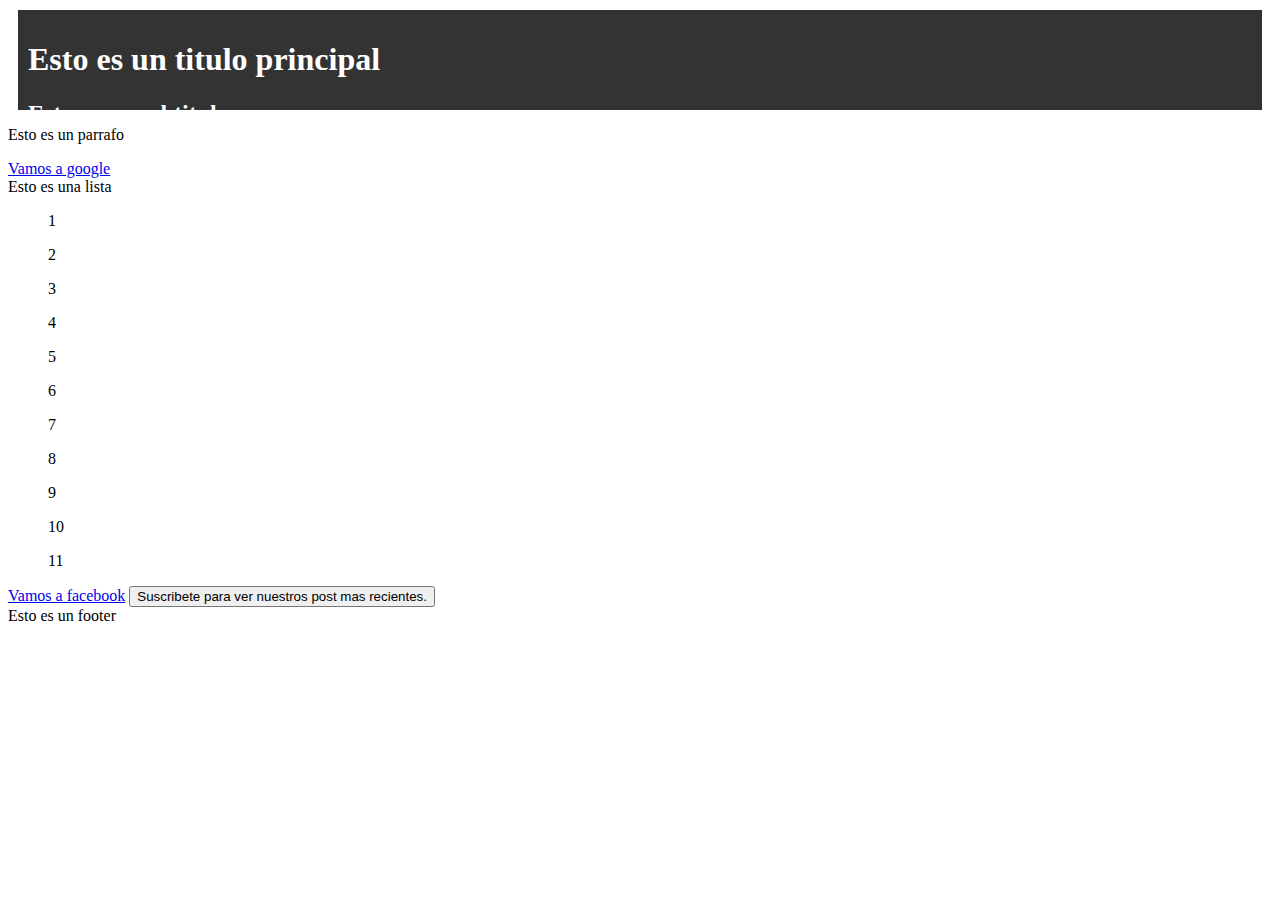
==== index.html @ 8abe6332 "Un cambio para mi repositorio remoto" ====
<!DOCTYPE html>
<html lang="en">
<head>
  <meta charset="UTF-8">
  <meta http-equiv="X-UA-Compatible" content="IE=edge">
  <meta name="viewport" content="width=device-width, initial-scale=1.0">
  <link rel="stylesheet" href="estilos/style.css">
  <title>Mi sitio web</title>
</head>
<body>
  <header id="main-header">
    <h1>Esto es un titulo principal</h1>
    <h2>Esto es un subtitulo</h2>
  </header>

  <p>Esto es un parrafo</p>
  <a href="https://google.com">Vamos a google</a>
  <li>Esto es una lista
    <ul>1</ul>
    <ul>2</ul>
    <ul>3</ul>
    <ul>4</ul>
    <ul>5</ul>
    <ul>6</ul>
    <ul>7</ul>
    <ul>8</ul>
    <ul>9</ul>
    <ul>10</ul>
    <ul>11</ul>
  </li>
  <a href="https://facebook.com">Vamos a facebook</a>
  
  
  <button> Suscribete para ver nuestros post mas recientes.</button>
  <footer>Esto es un footer</footer>
</body>
</html>
---- estilos/style.css ----
.body{
  background-color: azure;
  border-radius: 3px;

}
.h1{
  font-family: Arial;
  font-size: 2.3em;
  line-height: 1.3em;
  margin: 15px 0;
  text-align: center;
  font-weight: 300;
  padding: 10px;
}

.p{
  margin: 0 0 1.5em 0;
}

#main-header {
  background: #333;
  color: white;
  height: 80px;
  margin: 10px;
  padding: 10px;
}
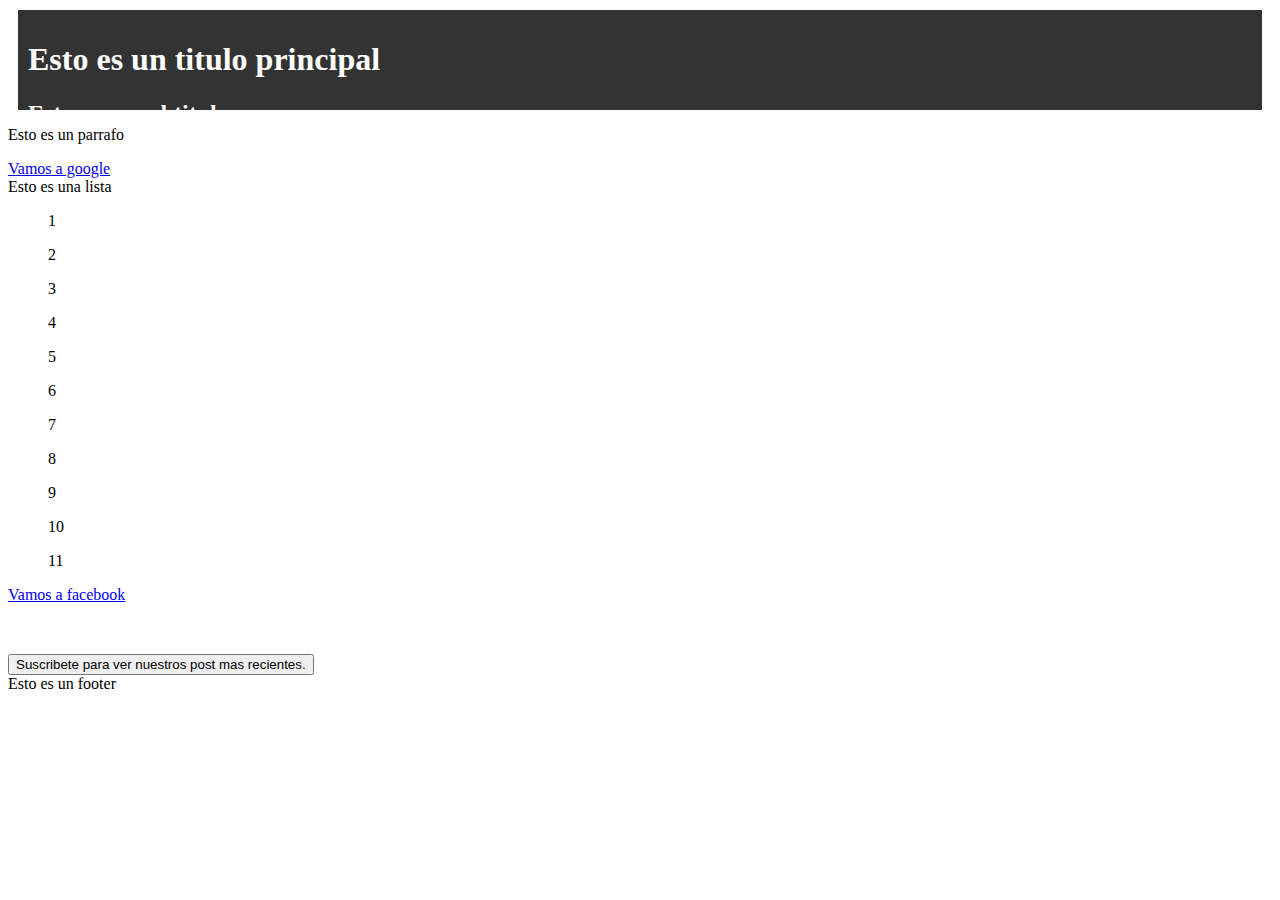
==== commit fe78924e: "Agregamos una imagen desde un servidor externo" ====
--- a/index.html
+++ b/index.html
@@ -29,8 +29,8 @@
     <ul>11</ul>
   </li>
   <a href="https://facebook.com">Vamos a facebook</a>
-  
-  
+  <p><img src="https://upload.wikimedia.org/wikipedia/commons/thumb/c/cd/Facebook_logo_%28square%29.png/900px-Facebook_logo_%28square%29.png" alt=""></p>
+
   <button> Suscribete para ver nuestros post mas recientes.</button>
   <footer>Esto es un footer</footer>
 </body>
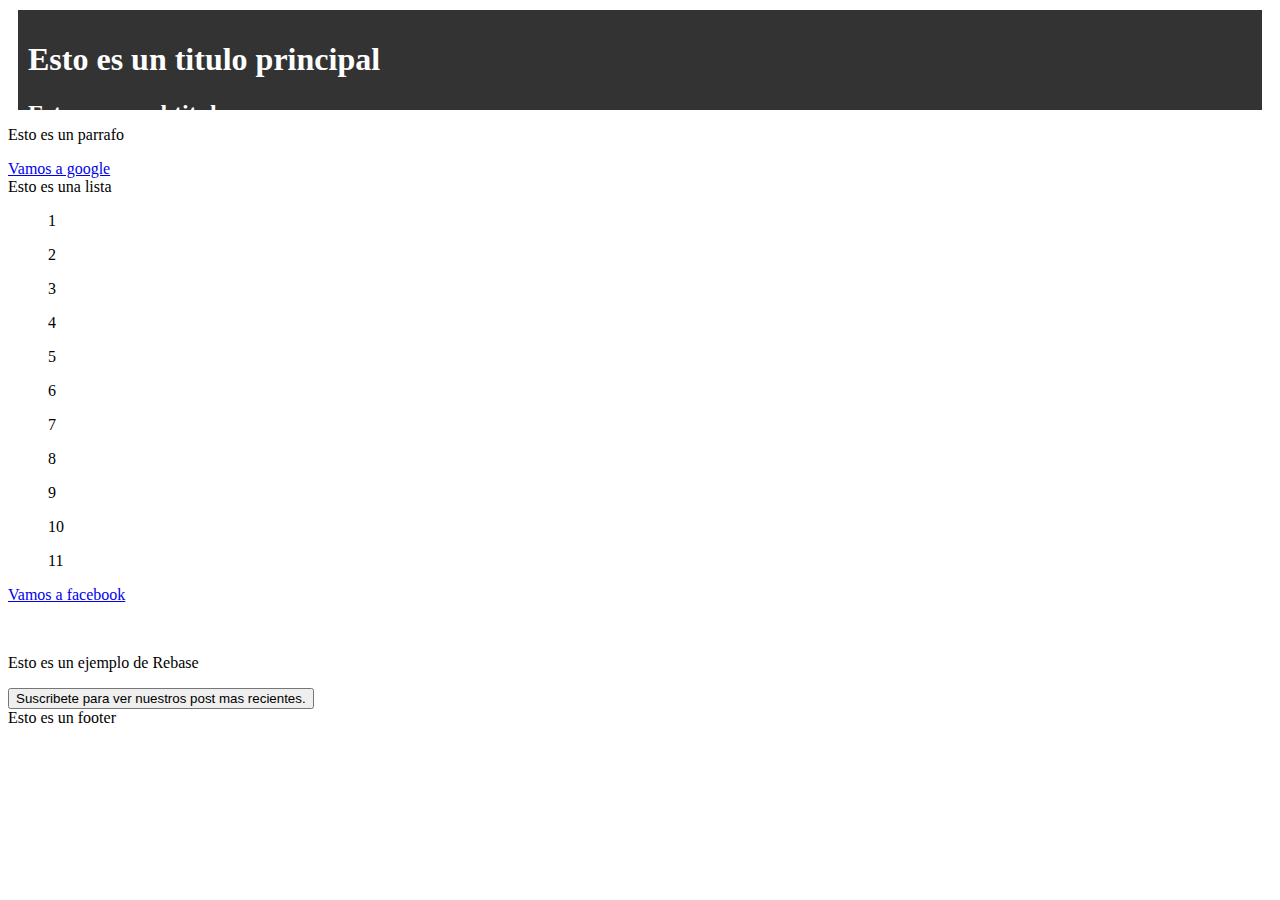
==== commit 683fa480: "Prueba de rebase" ====
--- a/index.html
+++ b/index.html
@@ -30,7 +30,7 @@
   </li>
   <a href="https://facebook.com">Vamos a facebook</a>
   <p><img src="https://upload.wikimedia.org/wikipedia/commons/thumb/c/cd/Facebook_logo_%28square%29.png/900px-Facebook_logo_%28square%29.png" alt=""></p>
-
+  <p>Esto es un ejemplo de Rebase</p>
   <button> Suscribete para ver nuestros post mas recientes.</button>
   <footer>Esto es un footer</footer>
 </body>
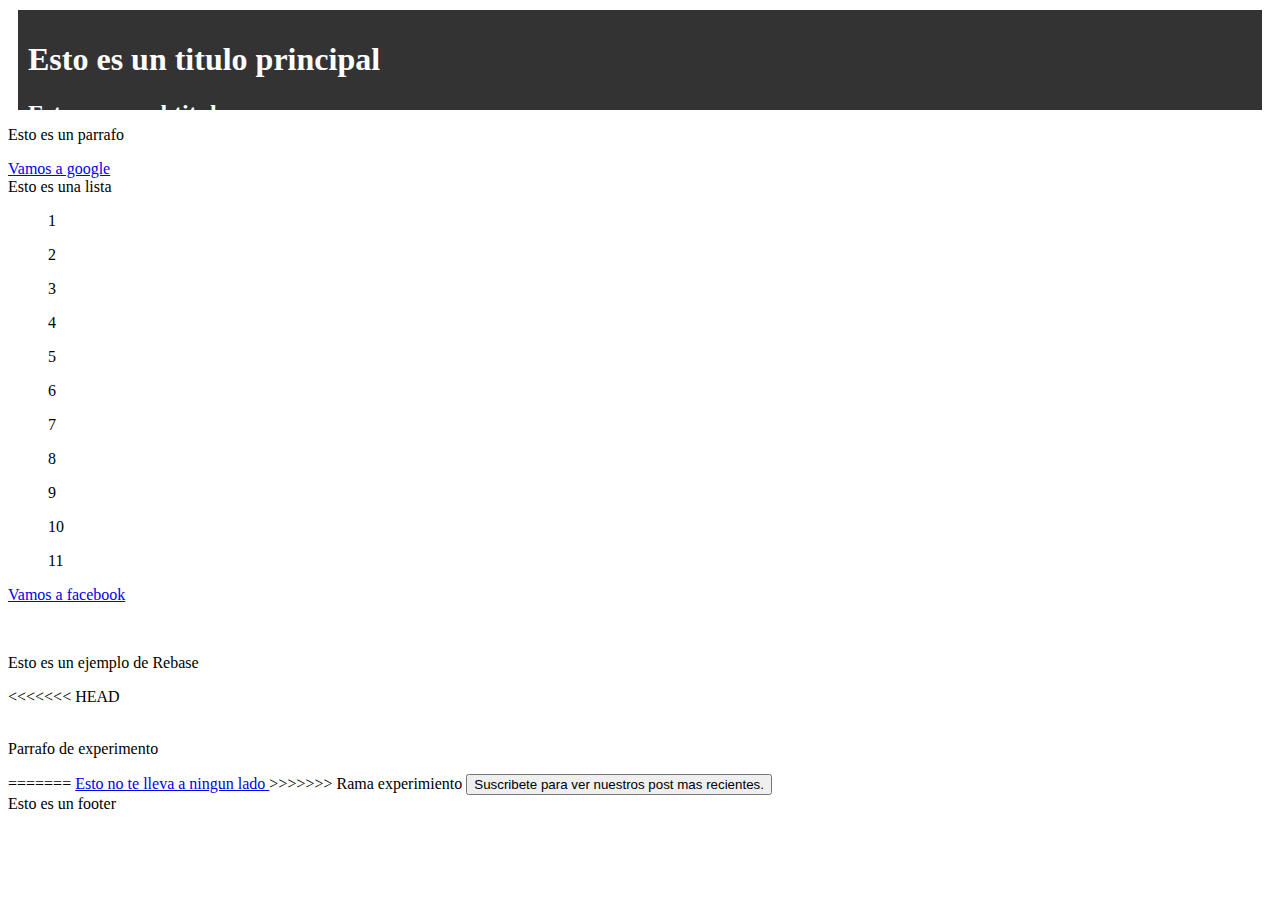
==== commit 45d86c41: "Rama experimiento" ====
--- a/index.html
+++ b/index.html
@@ -31,6 +31,12 @@
   <a href="https://facebook.com">Vamos a facebook</a>
   <p><img src="https://upload.wikimedia.org/wikipedia/commons/thumb/c/cd/Facebook_logo_%28square%29.png/900px-Facebook_logo_%28square%29.png" alt=""></p>
   <p>Esto es un ejemplo de Rebase</p>
+<<<<<<< HEAD
+  <br><br>
+  <p>Parrafo de experimento</p>
+=======
+  <a href="#">Esto no te lleva a ningun lado </a>
+>>>>>>> Rama experimiento
   <button> Suscribete para ver nuestros post mas recientes.</button>
   <footer>Esto es un footer</footer>
 </body>
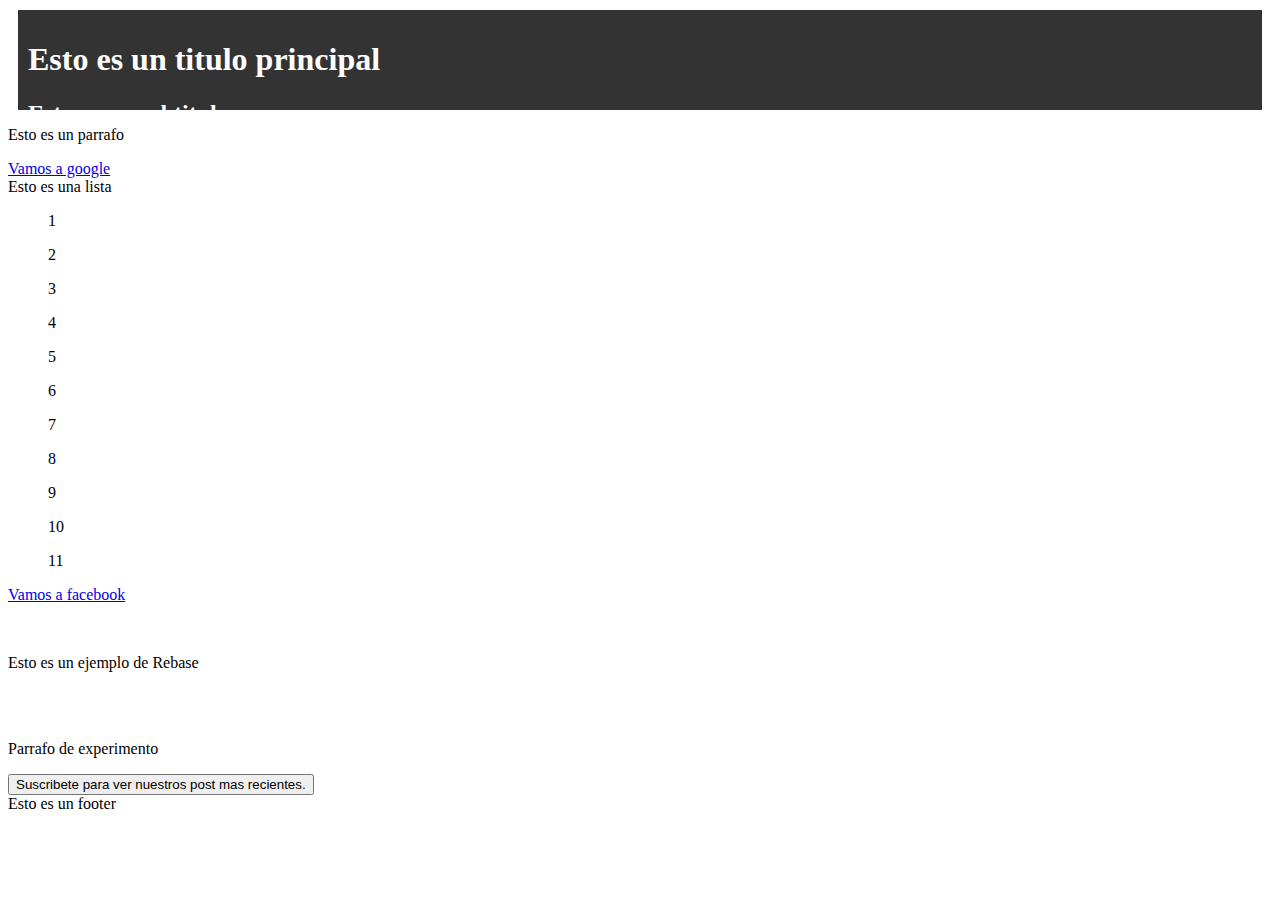
==== commit 57cadc6e: "Experimento 2" ====
--- a/index.html
+++ b/index.html
@@ -31,12 +31,8 @@
   <a href="https://facebook.com">Vamos a facebook</a>
   <p><img src="https://upload.wikimedia.org/wikipedia/commons/thumb/c/cd/Facebook_logo_%28square%29.png/900px-Facebook_logo_%28square%29.png" alt=""></p>
   <p>Esto es un ejemplo de Rebase</p>
-<<<<<<< HEAD
   <br><br>
   <p>Parrafo de experimento</p>
-=======
-  <a href="#">Esto no te lleva a ningun lado </a>
->>>>>>> Rama experimiento
   <button> Suscribete para ver nuestros post mas recientes.</button>
   <footer>Esto es un footer</footer>
 </body>
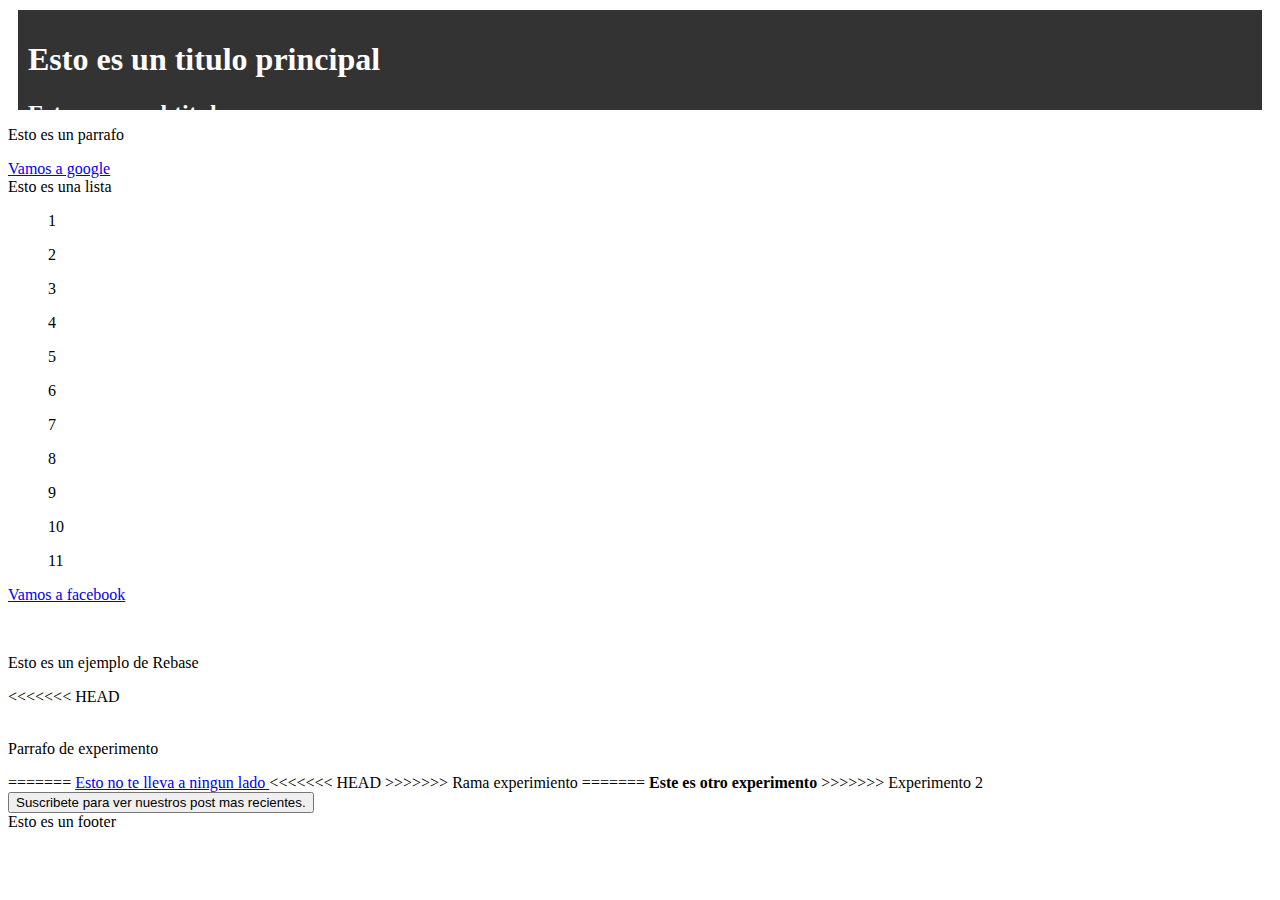
==== commit 863b8952: "Experimentando con el rebase" ====
--- a/index.html
+++ b/index.html
@@ -31,8 +31,16 @@
   <a href="https://facebook.com">Vamos a facebook</a>
   <p><img src="https://upload.wikimedia.org/wikipedia/commons/thumb/c/cd/Facebook_logo_%28square%29.png/900px-Facebook_logo_%28square%29.png" alt=""></p>
   <p>Esto es un ejemplo de Rebase</p>
+<<<<<<< HEAD
   <br><br>
   <p>Parrafo de experimento</p>
+=======
+  <a href="#">Esto no te lleva a ningun lado </a>
+<<<<<<< HEAD
+>>>>>>> Rama experimiento
+=======
+  <strong>Este es otro experimento</strong>
+>>>>>>> Experimento 2
   <button> Suscribete para ver nuestros post mas recientes.</button>
   <footer>Esto es un footer</footer>
 </body>
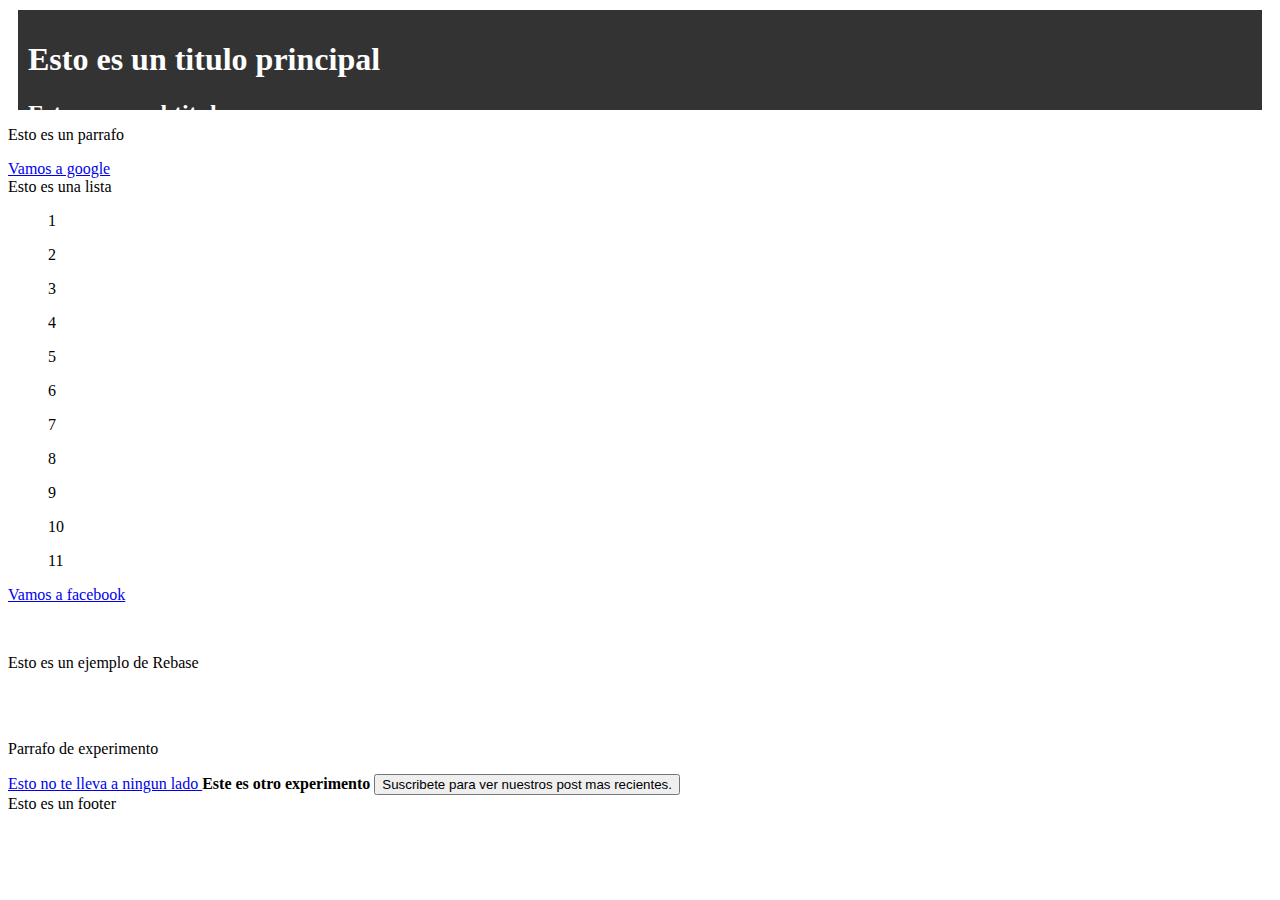
==== commit 7dd7ac3f: "Resolviendo conficltos del rebase" ====
--- a/index.html
+++ b/index.html
@@ -31,16 +31,10 @@
   <a href="https://facebook.com">Vamos a facebook</a>
   <p><img src="https://upload.wikimedia.org/wikipedia/commons/thumb/c/cd/Facebook_logo_%28square%29.png/900px-Facebook_logo_%28square%29.png" alt=""></p>
   <p>Esto es un ejemplo de Rebase</p>
-<<<<<<< HEAD
   <br><br>
   <p>Parrafo de experimento</p>
-=======
   <a href="#">Esto no te lleva a ningun lado </a>
-<<<<<<< HEAD
->>>>>>> Rama experimiento
-=======
   <strong>Este es otro experimento</strong>
->>>>>>> Experimento 2
   <button> Suscribete para ver nuestros post mas recientes.</button>
   <footer>Esto es un footer</footer>
 </body>
